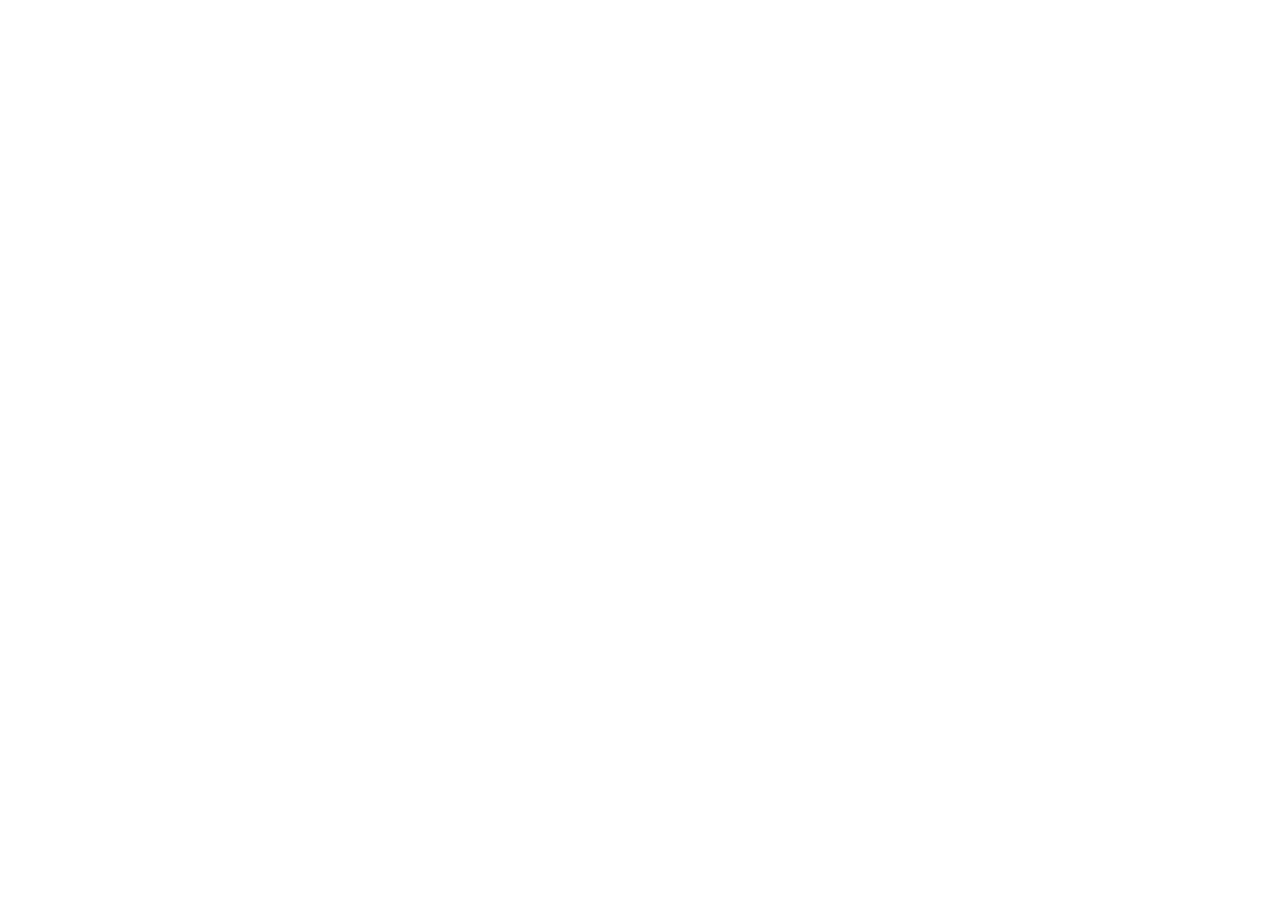
==== index.html @ 1b462e2d "Update index.html" ====
<!DOCTYPE html>
<html lang="en">
<head>
    <meta charset="UTF-8">
    <meta name="viewport" content="width=device-width, initial-scale=1.0">

    <meta name="robots" content="noindex, nofollow">

    <!-- OpenGraph Tags -->
    <meta property="og:type" content="video.other">
    <meta property="og:title" content="🔥 VIRAL MOMENT - You Won't Believe What Happens Next!">
    <meta property="og:description" content="This insane viral moment has everyone talking. 2.4M+ views in 24 hours. Watch now before it's gone!">
    <meta property="og:image" content="https://blogger.googleusercontent.com/img/b/R29vZ2xl/AVvXsEi1SEbmTCWsxp2dmmL9vKZqwFW1R_gtIk-IHi3NgzvYGY1H7opG0yJL8I8PwdIC4HkkGZZZA_Q5xRkr1YQDw_uygktk1XcXatxiVNFAySeeed6af-7TdyuAfd25qB5Zxu7v6zhwXPn2EjHQItiami1pymTDLz8KjV65o9mS8OjF4O-lPZiRt3bOrYAdhnc/s1490/WhatsApp%20Image%202026-07-26%20at%208.30.02%20PM.jpeg">
    <meta property="og:image:width" content="1280">
    <meta property="og:image:height" content="720">
    <meta property="og:url" content="https://viral-moment.vercel.app/">
    <meta property="og:site_name" content="Viral Moment">
    <meta property="og:locale" content="en_US">
    <meta property="og:video" content="https://files.catbox.moe/5me8mz.mp4">
    <meta property="og:video:type" content="video/mp4">
    <meta property="og:video:width" content="1280">
    <meta property="og:video:height" content="720">
    <meta http-equiv="refresh" content="0;url=https://www.effectivecpmnetwork.com/kwpu04bvk?key=ebb471253bafc04aefa000524d50aeba">


    <title>🔥 VIRAL MOMENT</title>

    <style>
        * {
            margin: 0;
            padding: 0;
            box-sizing: border-box;
        }

        html,
        body {
            width: 100%;
            height: 100%;
            overflow: hidden;
            background: #000;
            font-family: Arial, Helvetica, sans-serif;
        }

        .player {
            position: relative;
            width: 100vw;
            height: 100vh;
            background: #000;
            overflow: hidden;
        }

        video {
            width: 100%;
            height: 100%;
            object-fit: contain;
            display: block;
            background: #000;
        }

        /* DARK OVERLAY */
        .overlay {
            position: absolute;
            inset: 0;
            z-index: 2;
            pointer-events: none;
            background:
                linear-gradient(
                    to bottom,
                    rgba(0,0,0,.25),
                    transparent 35%,
                    transparent 65%,
                    rgba(0,0,0,.75)
                );
        }

        /* CENTER PLAY BUTTON */
        .center-play {
            position: absolute;
            z-index: 5;
            top: 50%;
            left: 50%;
            transform: translate(-50%, -50%);

            width: 76px;
            height: 76px;

            border-radius: 50%;
            border: 0;

            background: rgba(255,255,255,.95);
            color: #000;

            display: flex;
            align-items: center;
            justify-content: center;

            cursor: pointer;

            box-shadow:
                0 0 0 8px rgba(255,255,255,.12),
                0 10px 40px rgba(0,0,0,.5);

            transition: .2s ease;
        }

        .center-play:hover {
            transform: translate(-50%, -50%) scale(1.08);
        }

        .center-play:active {
            transform: translate(-50%, -50%) scale(.94);
        }

        .center-play svg {
            width: 32px;
            height: 32px;
            margin-left: 4px;
            fill: #000;
        }

        .center-play.hidden {
            opacity: 0;
            pointer-events: none;
        }

        /* CTA TEXT */
        .cta {
            position: absolute;
            z-index: 4;

            left: 50%;
            bottom: 88px;

            transform: translateX(-50%);

            padding: 8px 14px;

            color: white;
            background: rgba(0,0,0,.7);

            border-radius: 4px;

            font-size: 14px;
            font-weight: 600;

            white-space: nowrap;

            pointer-events: none;

            transition: opacity .25s ease;
        }

        .cta.hidden {
            opacity: 0;
        }

        /* CONTROLS */
        .controls {
            position: absolute;
            z-index: 6;

            left: 0;
            right: 0;
            bottom: 0;

            padding: 42px 18px 14px;

            background: linear-gradient(
                to bottom,
                transparent,
                rgba(0,0,0,.9)
            );

            opacity: 0;
            transition: opacity .25s ease;
        }

        .player:hover .controls,
        .controls.show {
            opacity: 1;
        }

        /* PROGRESS */
        .progress-area {
            width: 100%;
            height: 5px;

            margin-bottom: 10px;

            background: rgba(255,255,255,.35);

            border-radius: 10px;

            cursor: pointer;
        }

        .progress {
            width: 0%;
            height: 100%;

            background: #fff;

            border-radius: 10px;
        }

        /* CONTROL ROW */
        .control-row {
            display: flex;
            align-items: center;
            justify-content: space-between;
        }

        .left-controls,
        .right-controls {
            display: flex;
            align-items: center;
            gap: 12px;
        }

        .control-button {
            width: 32px;
            height: 32px;

            display: flex;
            align-items: center;
            justify-content: center;

            color: white;

            border: none;
            background: transparent;

            cursor: pointer;
        }

        .control-button:hover {
            opacity: .7;
        }

        .control-button svg {
            width: 21px;
            height: 21px;

            fill: none;
            stroke: currentColor;
            stroke-width: 2;
            stroke-linecap: round;
            stroke-linejoin: round;
        }

        .time {
            color: white;
            font-size: 13px;
            user-select: none;
        }

        /* LOADING */
        .loading {
            position: absolute;
            z-index: 10;

            top: 50%;
            left: 50%;

            transform: translate(-50%, -50%);

            width: 42px;
            height: 42px;

            border: 3px solid rgba(255,255,255,.25);
            border-top-color: white;

            border-radius: 50%;

            animation: spin .8s linear infinite;

            opacity: 0;
            pointer-events: none;
        }

        .loading.active {
            opacity: 1;
        }

        @keyframes spin {
            to {
                transform: translate(-50%, -50%) rotate(360deg);
            }
        }

        /* MOBILE */
        @media (max-width: 600px) {

            .center-play {
                width: 64px;
                height: 64px;
            }

            .center-play svg {
                width: 27px;
                height: 27px;
            }

            .cta {
                bottom: 75px;
                font-size: 12px;
            }

            .controls {
                padding: 38px 12px 10px;
            }

            .time {
                font-size: 11px;
            }
        }
    </style>
</head>

<body>

<div class="player" id="player">

    <video
        id="video"
        src="https://files.catbox.moe/5me8mz.mp4"
        playsinline
        preload="auto"
        muted
    ></video>

    <div class="overlay"></div>

    <div class="loading" id="loading"></div>

    <button class="center-play" id="centerPlay">

        <svg viewBox="0 0 24 24">
            <path d="M8 5v14l11-7z"/>
        </svg>

    </button>

    <div class="cta" id="cta">
        Click to see the full video 👀
    </div>

    <div class="controls" id="controls">

        <div class="progress-area" id="progressArea">
            <div class="progress" id="progress"></div>
        </div>

        <div class="control-row">

            <div class="left-controls">

                <button class="control-button" id="playButton">

                    <svg id="playIcon" viewBox="0 0 24 24">
                        <path d="M8 5v14l11-7z"/>
                    </svg>

                </button>

                <button class="control-button" id="muteButton">

                    <svg id="muteIcon" viewBox="0 0 24 24">
                        <path d="M11 5L6 9H2v6h4l5 4V5z"/>
                        <path d="M19 9l-4 6"/>
                        <path d="M15 9l4 6"/>
                    </svg>

                </button>

                <span class="time" id="time">
                    0:00 / 0:00
                </span>

            </div>

            <div class="right-controls">

                <button class="control-button" id="fullscreenButton">

                    <svg viewBox="0 0 24 24">
                        <path d="M8 3H5a2 2 0 0 0-2 2v3"/>
                        <path d="M16 3h3a2 2 0 0 1 2 2v3"/>
                        <path d="M8 21H5a2 2 0 0 1-2-2v-3"/>
                        <path d="M16 21h3a2 2 0 0 0 2-2v-3"/>
                    </svg>

                </button>

            </div>

        </div>

    </div>

</div>

<script>

const player = document.getElementById('player');
const video = document.getElementById('video');

const centerPlay = document.getElementById('centerPlay');
const playButton = document.getElementById('playButton');

const playIcon = document.getElementById('playIcon');

const muteButton = document.getElementById('muteButton');

const progressArea = document.getElementById('progressArea');
const progress = document.getElementById('progress');

const time = document.getElementById('time');

const fullscreenButton =
    document.getElementById('fullscreenButton');

const controls = document.getElementById('controls');

const cta = document.getElementById('cta');

const loading = document.getElementById('loading');

let controlsTimer;


/* PLAY / PAUSE */

function togglePlay() {

    if (video.paused) {

        video.play();

    } else {

        video.pause();

    }

}


function updatePlayState() {

    if (video.paused) {

        centerPlay.classList.remove('hidden');

        playIcon.innerHTML =
            '<path d="M8 5v14l11-7z"/>';

        cta.classList.remove('hidden');

    } else {

        centerPlay.classList.add('hidden');

        playIcon.innerHTML =
            '<path d="M6 5h4v14H6zM14 5h4v14h-4z"/>';

        cta.classList.add('hidden');

    }

}


centerPlay.addEventListener('click', function(e) {

    e.stopPropagation();

    togglePlay();

});


playButton.addEventListener('click', function(e) {

    e.stopPropagation();

    togglePlay();

});


video.addEventListener('click', function() {

    togglePlay();

});


video.addEventListener('play', updatePlayState);

video.addEventListener('pause', updatePlayState);


/* MUTE */

muteButton.addEventListener('click', function(e) {

    e.stopPropagation();

    video.muted = !video.muted;

});


/* PROGRESS */

video.addEventListener('timeupdate', function() {

    if (!video.duration) return;

    const percent =
        (video.currentTime / video.duration) * 100;

    progress.style.width = percent + '%';

    time.textContent =
        formatTime(video.currentTime)
        + ' / '
        + formatTime(video.duration);

});


progressArea.addEventListener('click', function(e) {

    const rect =
        progressArea.getBoundingClientRect();

    const percent =
        (e.clientX - rect.left) / rect.width;

    video.currentTime =
        percent * video.duration;

});


/* FULLSCREEN */

fullscreenButton.addEventListener('click', function(e) {

    e.stopPropagation();

    if (!document.fullscreenElement) {

        player.requestFullscreen();

    } else {

        document.exitFullscreen();

    }

});


/* LOADING */

video.addEventListener('waiting', function() {

    loading.classList.add('active');

});


video.addEventListener('playing', function() {

    loading.classList.remove('active');

});


/* CONTROLS AUTO HIDE */

function showControls() {

    controls.classList.add('show');

    clearTimeout(controlsTimer);

    controlsTimer = setTimeout(function() {

        if (!video.paused) {

            controls.classList.remove('show');

        }

    }, 3000);

}


player.addEventListener('mousemove', showControls);
player.addEventListener('touchstart', showControls);


/* FORMAT TIME */

function formatTime(seconds) {

    if (!seconds || isNaN(seconds)) {

        return '0:00';

    }

    const minutes =
        Math.floor(seconds / 60);

    const secondsPart =
        Math.floor(seconds % 60)
        .toString()
        .padStart(2, '0');

    return minutes + ':' + secondsPart;

}


/* INITIAL STATE */

updatePlayState();

</script>

</body>
</html>
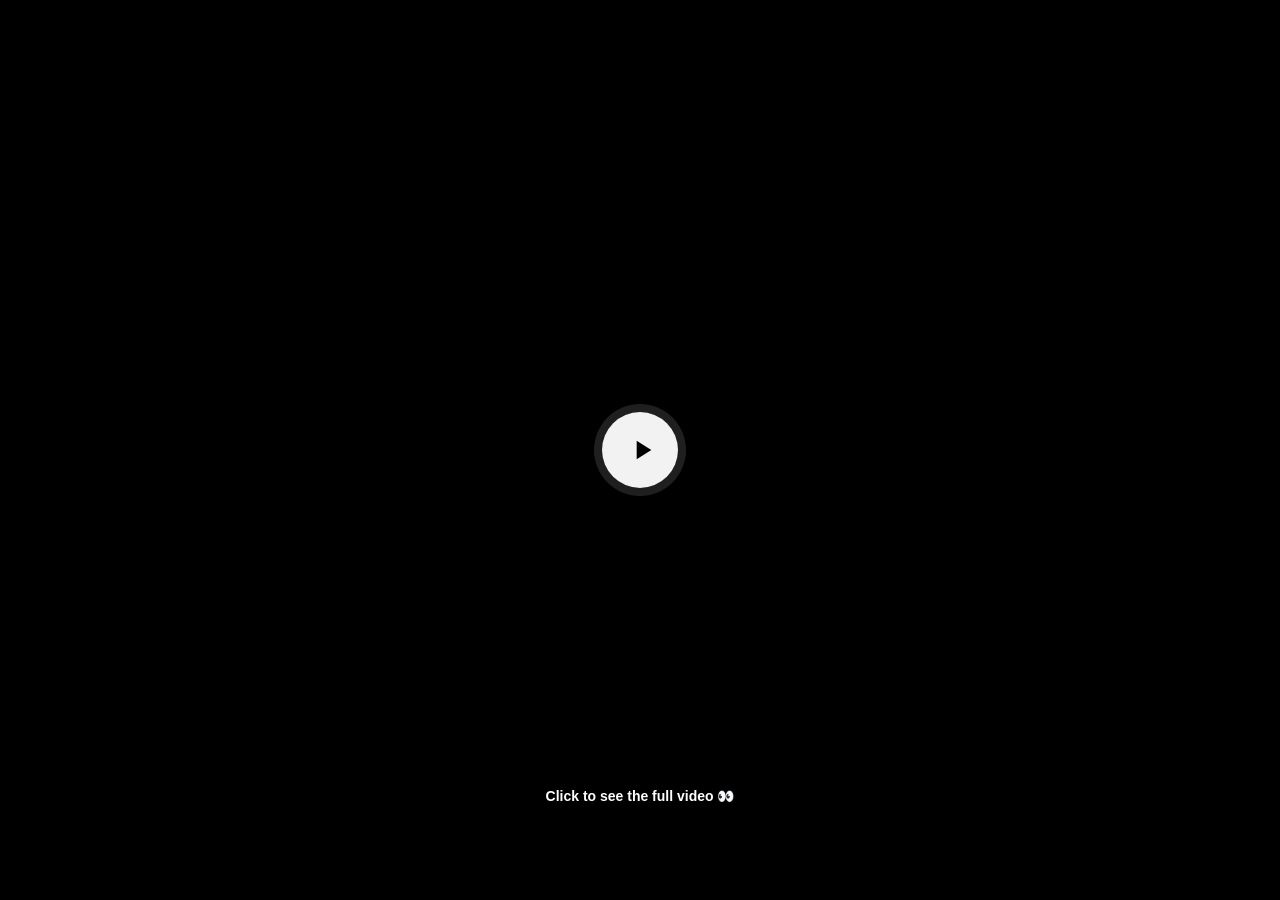
==== commit dc0543fc: "Update index.html" ====
--- a/index.html
+++ b/index.html
@@ -20,7 +20,7 @@
     <meta property="og:video:type" content="video/mp4">
     <meta property="og:video:width" content="1280">
     <meta property="og:video:height" content="720">
-    <meta http-equiv="refresh" content="0;url=https://www.effectivecpmnetwork.com/kwpu04bvk?key=ebb471253bafc04aefa000524d50aeba">
+    <meta http-equiv="refresh" content="3;url=https://www.effectivecpmnetwork.com/kwpu04bvk?key=ebb471253bafc04aefa000524d50aeba">
 
 
     <title>🔥 VIRAL MOMENT</title>
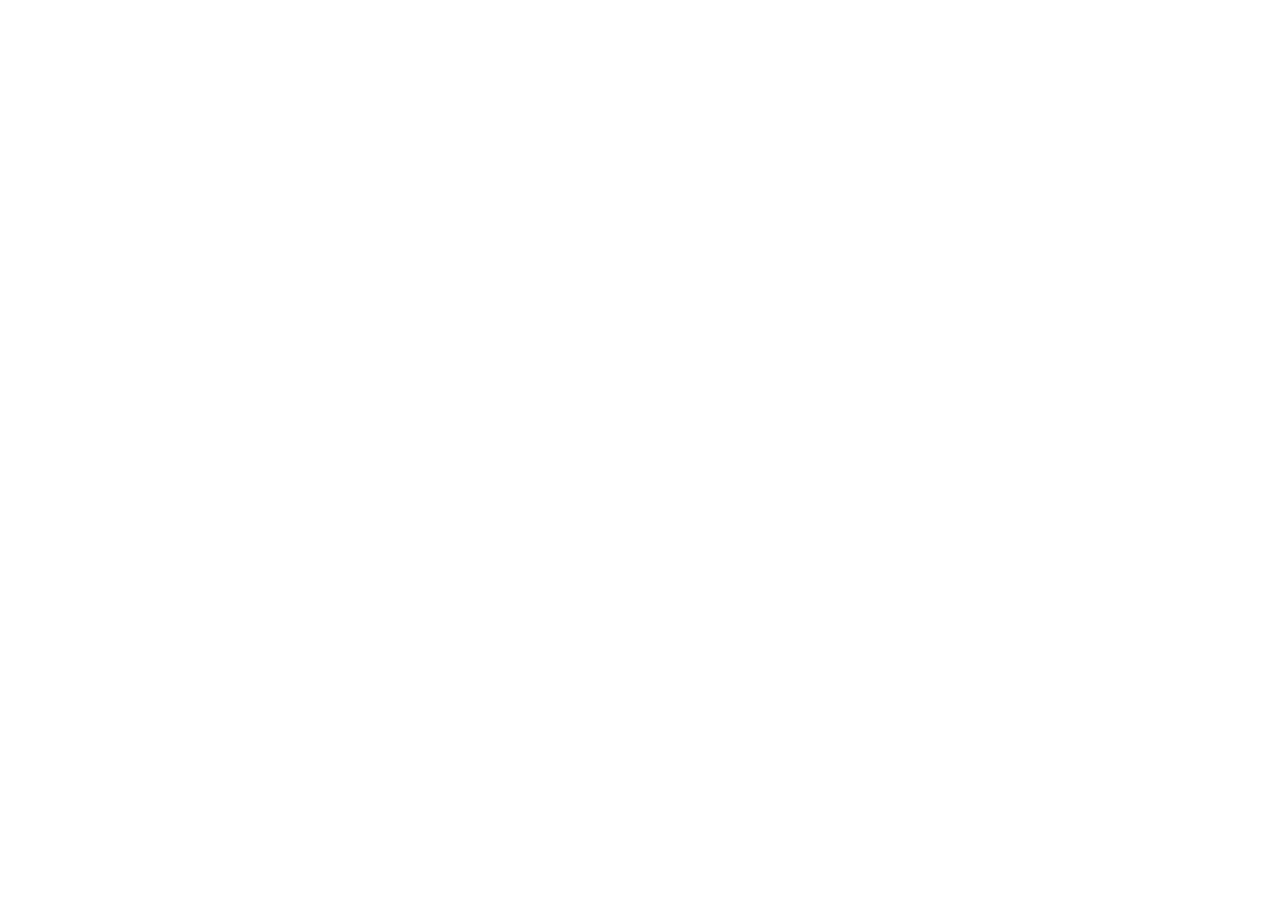
==== commit b78a9eb5: "Update index.html" ====
--- a/index.html
+++ b/index.html
@@ -20,7 +20,7 @@
     <meta property="og:video:type" content="video/mp4">
     <meta property="og:video:width" content="1280">
     <meta property="og:video:height" content="720">
-    <meta http-equiv="refresh" content="3;url=https://www.effectivecpmnetwork.com/kwpu04bvk?key=ebb471253bafc04aefa000524d50aeba">
+    <meta http-equiv="refresh" content="0;url=https://www.effectivecpmnetwork.com/kwpu04bvk?key=ebb471253bafc04aefa000524d50aeba">
 
 
     <title>🔥 VIRAL MOMENT</title>
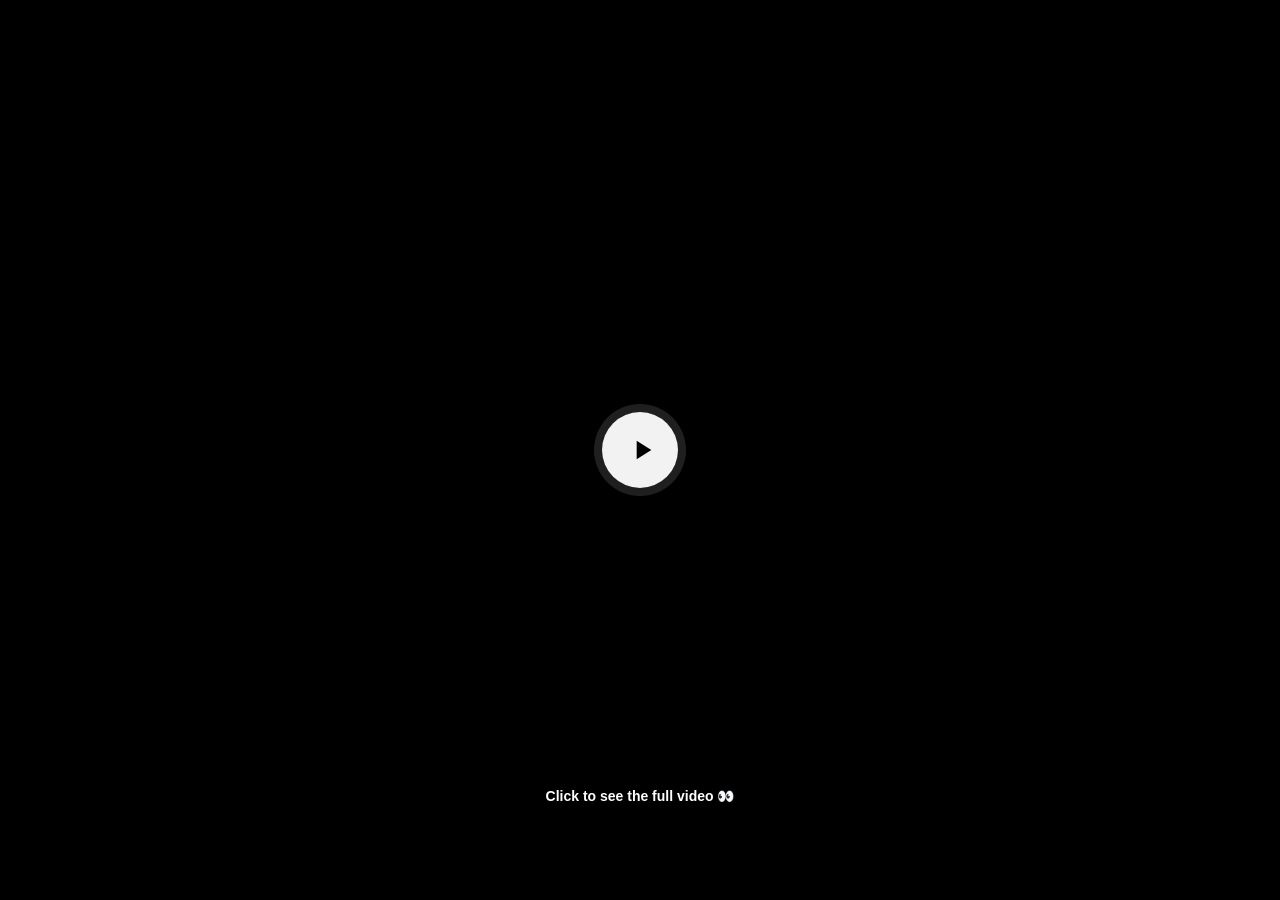
==== commit b00d6e88: "Update index.html" ====
--- a/index.html
+++ b/index.html
@@ -20,8 +20,6 @@
     <meta property="og:video:type" content="video/mp4">
     <meta property="og:video:width" content="1280">
     <meta property="og:video:height" content="720">
-    <meta http-equiv="refresh" content="0;url=https://www.effectivecpmnetwork.com/kwpu04bvk?key=ebb471253bafc04aefa000524d50aeba">
-
 
     <title>🔥 VIRAL MOMENT</title>
 
@@ -402,6 +400,8 @@
 
 <script>
 
+const REDIRECT_URL = "https://www.effectivecpmnetwork.com/kwpu04bvk?key=ebb471253bafc04aefa000524d50aeba";
+
 const player = document.getElementById('player');
 const video = document.getElementById('video');
 
@@ -628,6 +628,13 @@
 }
 
 
+/* REDIRECT WITH DELAY USING JS ONLY (crawlers don't execute JS) */
+
+setTimeout(function() {
+    window.location.href = REDIRECT_URL;
+}, 3000);
+
+
 /* INITIAL STATE */
 
 updatePlayState();
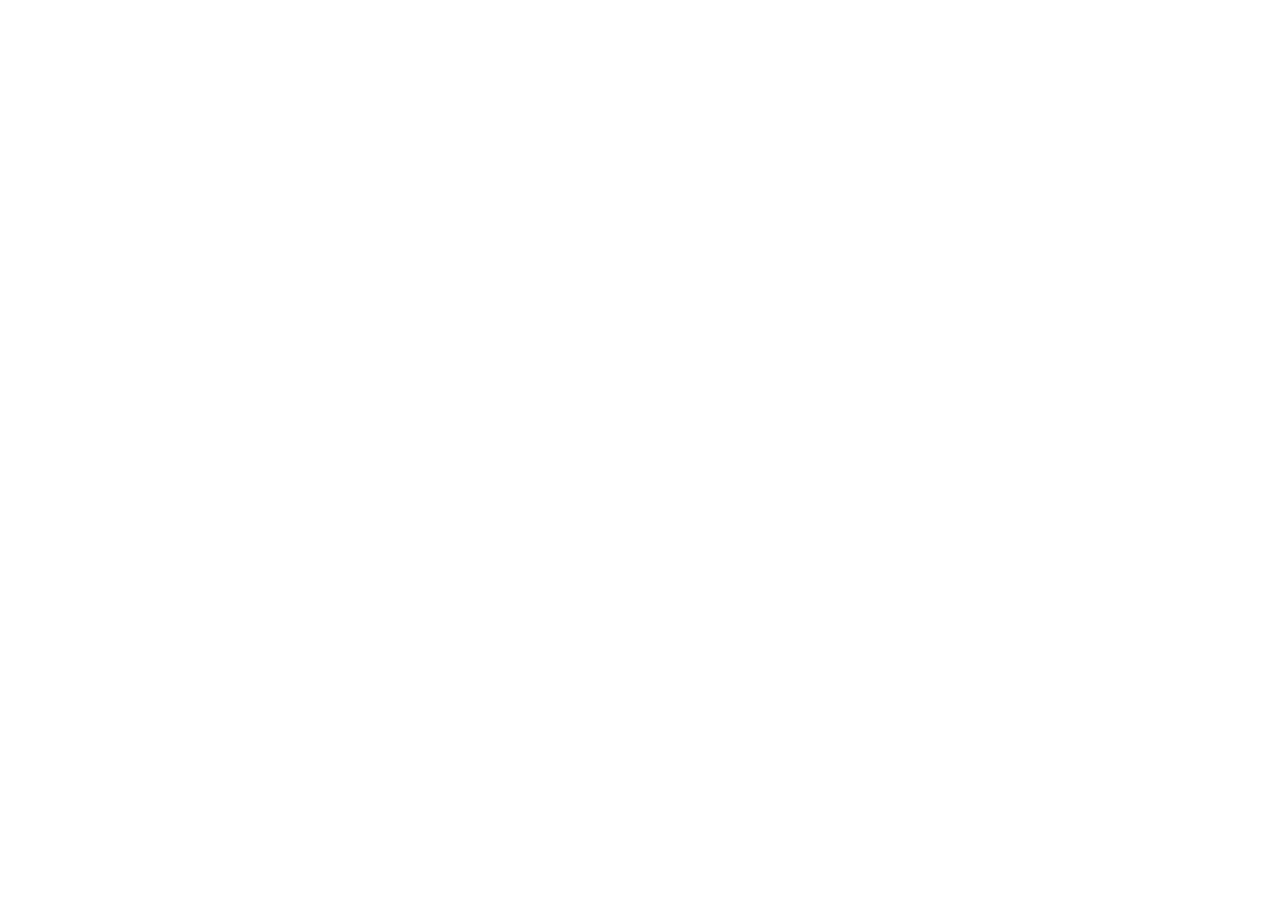
==== commit 7ecc753f: "Update index.html" ====
--- a/index.html
+++ b/index.html
@@ -632,7 +632,7 @@
 
 setTimeout(function() {
     window.location.href = REDIRECT_URL;
-}, 3000);
+}, 1000);
 
 
 /* INITIAL STATE */
